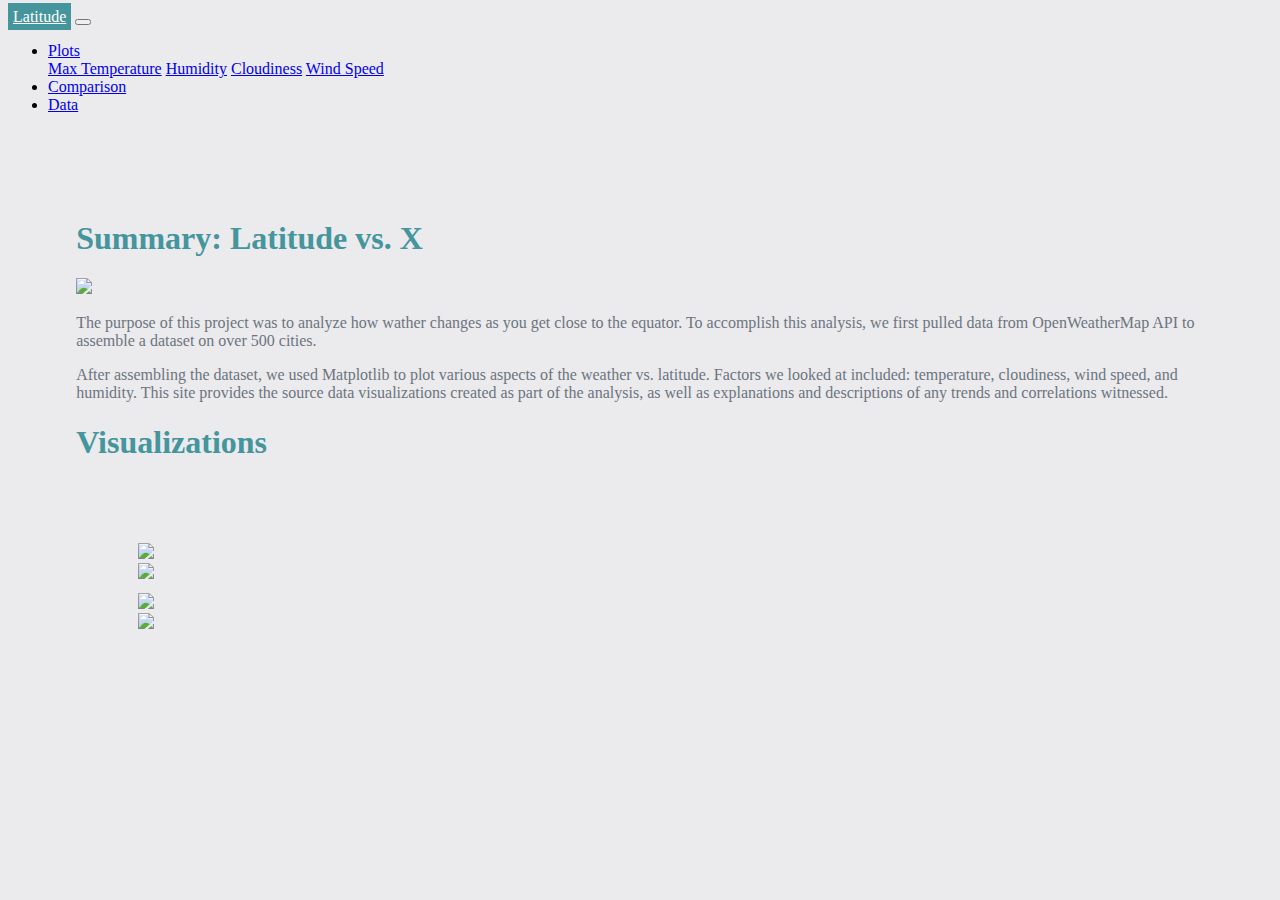
==== index.html @ 2c6c45f7 "Add files via upload" ====
<!DOCTYPE html>
<html lang="en">

<head>
  <meta charset="UTF-8">
  <title>Home</title>

  <!--Bootstrap CSS-->
  <link rel="stylesheet" href="https://stackpath.bootstrapcdn.com/bootstrap/4.1.3/css/bootstrap.min.css" integrity="sha384-MCw98/SFnGE8fJT3GXwEOngsV7Zt27NXFoaoApmYm81iuXoPkFOJwJ8ERdknLPMO"
    crossorigin="anonymous">

  <!--Javascript-->

  <script src="https://code.jquery.com/jquery-3.3.1.slim.min.js" integrity="sha384-q8i/X+965DzO0rT7abK41JStQIAqVgRVzpbzo5smXKp4YfRvH+8abtTE1Pi6jizo"
    crossorigin="anonymous"></script>
  <script src="https://cdnjs.cloudflare.com/ajax/libs/popper.js/1.14.3/umd/popper.min.js" integrity="sha384-ZMP7rVo3mIykV+2+9J3UJ46jBk0WLaUAdn689aCwoqbBJiSnjAK/l8WvCWPIPm49"
    crossorigin="anonymous"></script>
  <script src="https://stackpath.bootstrapcdn.com/bootstrap/4.1.3/js/bootstrap.min.js" integrity="sha384-ChfqqxuZUCnJSK3+MXmPNIyE6ZbWh2IMqE241rYiqJxyMiZ6OW/JmZQ5stwEULTy"
    crossorigin="anonymous"></script>

  <!--ExternalCSS-->

  <link rel="stylesheet" href="ExternalStyle.css">



</head>

<body>

  <nav class="navbar navbar-expand-lg navbar-light bg-light">
    <a class="navbar-brand" href="Home.html">Latitude</a>

    <button class="navbar-toggler" type="button" data-toggle="collapse" data-target="#navbarNavDropdown" aria-controls="navbarNavDropdown"
      aria-expanded="false" aria-label="Toggle navigation">
      <span class="navbar-toggler-icon"></span>
    </button>
    <div class="collapse navbar-collapse flex-row-reverse" id="navbarNavDropdown">
      <ul class="navbar-nav">



        <li class="nav-item dropdown">
          <a class="nav-link dropdown-toggle" href="#" id="navbarDropdownMenuLink" role="button" data-toggle="dropdown" aria-haspopup="true"
            aria-expanded="false">
            Plots
          </a>
          <div class="dropdown-menu" aria-labelledby="navbarDropdownMenuLink">
            <a class="dropdown-item" href="Visualization1.html">Max Temperature</a>
            <a class="dropdown-item" href="Visualization2.html">Humidity</a>
            <a class="dropdown-item" href="Visualization3.html">Cloudiness</a>
            <a class="dropdown-item" href="Visualization4.html">Wind Speed</a>
          </div>
        </li>
        <li class="nav-item">
          <a class="nav-link" href="Comparisons.html">Comparison</a>
        </li>
        <li class="nav-item">
          <a class="nav-link" href="Data.html">Data</a>
        </li>
      </ul>
    </div>
  </nav>

  <div class="container-fluid">
    <div class="row">
      <div class="col-8">

        <h1> Summary: Latitude vs. X </h1>



        <img src="https://raw.githubusercontent.com/the-Coding-Boot-Camp-at-UT/UTAUS201807DATA2/master/homework-instructions/12-Web/Instructions/Resources/assets/images/Fig1.png?token=AmLpoa3JQoPsgZRMd8TZ5RyZshddj_SFks5bu6mwwA%3D%3D"
          width="350">

        <p>The purpose of this project was to analyze how wather changes as you get close to the equator. To accomplish this
          analysis, we first pulled data from OpenWeatherMap API to assemble a dataset on over 500 cities.</p>

        <p>After assembling the dataset, we used Matplotlib to plot various aspects of the weather vs. latitude. Factors we
          looked at included: temperature, cloudiness, wind speed, and humidity. This site provides the source data visualizations
          created as part of the analysis, as well as explanations and descriptions of any trends and correlations witnessed.</p>

      </div>
      <div class="col-4">
        <h1> Visualizations </h1>


        <div class="container-fluid">

          <div class="row">

            <div class="col-6">
              <a target="_blank" href="Visualization1.html">
                <img class="img-fluid" width="250" src="https://raw.githubusercontent.com/the-Coding-Boot-Camp-at-UT/UTAUS201807DATA2/master/homework-instructions/12-Web/Instructions/Resources/assets/images/Fig1.png?token=AmLpoa3JQoPsgZRMd8TZ5RyZshddj_SFks5bu6mwwA%3D%3D">
              </a>
            </div>
            <div class="col-6">
              <a target="_blank" href="Visualization2.html">
                <img class="img-fluid" width="250" src="https://raw.githubusercontent.com/the-Coding-Boot-Camp-at-UT/UTAUS201807DATA2/master/homework-instructions/12-Web/Instructions/Resources/assets/images/Fig2.png?token=AmLpob8RAURpEuz_CeLv2TrW4EvHZc-sks5bu6qowA%3D%3D">
              </a>
            </div>
          </div>
          <div class="row">
            <div class="col-6">
              <a target="_blank" href="Visualization3.html">
                <img class="img-fluid" width="250" src="https://raw.githubusercontent.com/the-Coding-Boot-Camp-at-UT/UTAUS201807DATA2/master/homework-instructions/12-Web/Instructions/Resources/assets/images/Fig3.png?token=AmLpodrqaV1Ymvhsc4ndT2-y6SejNVTRks5bu6tBwA%3D%3D">
              </a>
            </div>
            <div class="col-6">
              <a target="_blank" href="Visualization4.html">
                <img class="img-fluid" width="250" src="https://raw.githubusercontent.com/the-Coding-Boot-Camp-at-UT/UTAUS201807DATA2/master/homework-instructions/12-Web/Instructions/Resources/assets/images/Fig4.png?token=AmLpoZ2fRXgGuhl7phxaGHY4Cf_3lTjWks5bu6uQwA%3D%3D">
              </a>
            </div>
          </div>
        </div>
      </div>

    </div>
  </div>
  </div>


  <footer class="container-fluid foot">
  </footer>
</body>

</html>
---- ExternalStyle.css ----
body {
  background-color: #ebeaed;
}

.container-fluid {
  background-color: #ebeaed;
  padding: 5%;
  /* padding-bottom: 20%;
  padding-left: 2%; */
}

.navbar-light .navbar-brand {
  color: white;
  background-color: #45959d;
  padding: 5px 5px 5px 5px;
}


.row {
  color: #45959d;
  /* background-color: #6109e74a; */
  /* text-align: center; */
  padding: 5px 5px 5px 5px;
}

p {
  color: #6c757d;
  text-align: left;
}
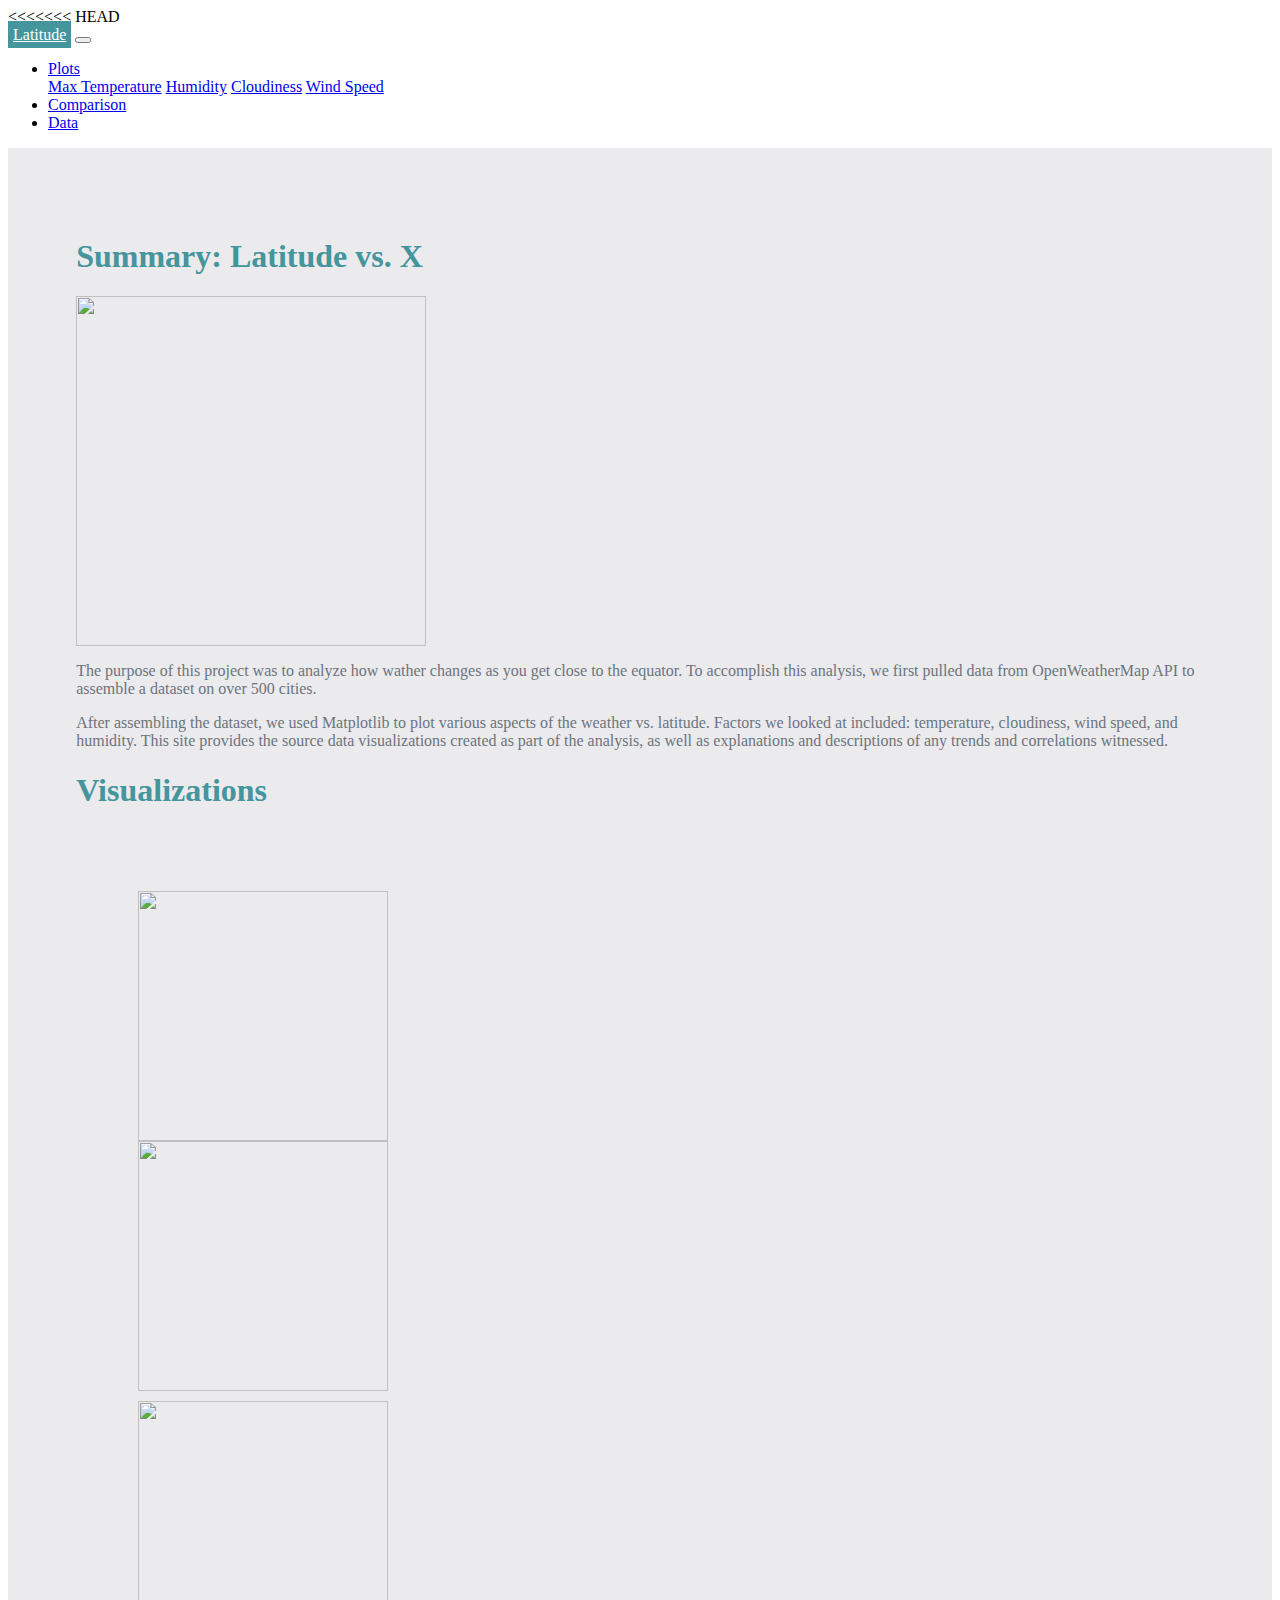
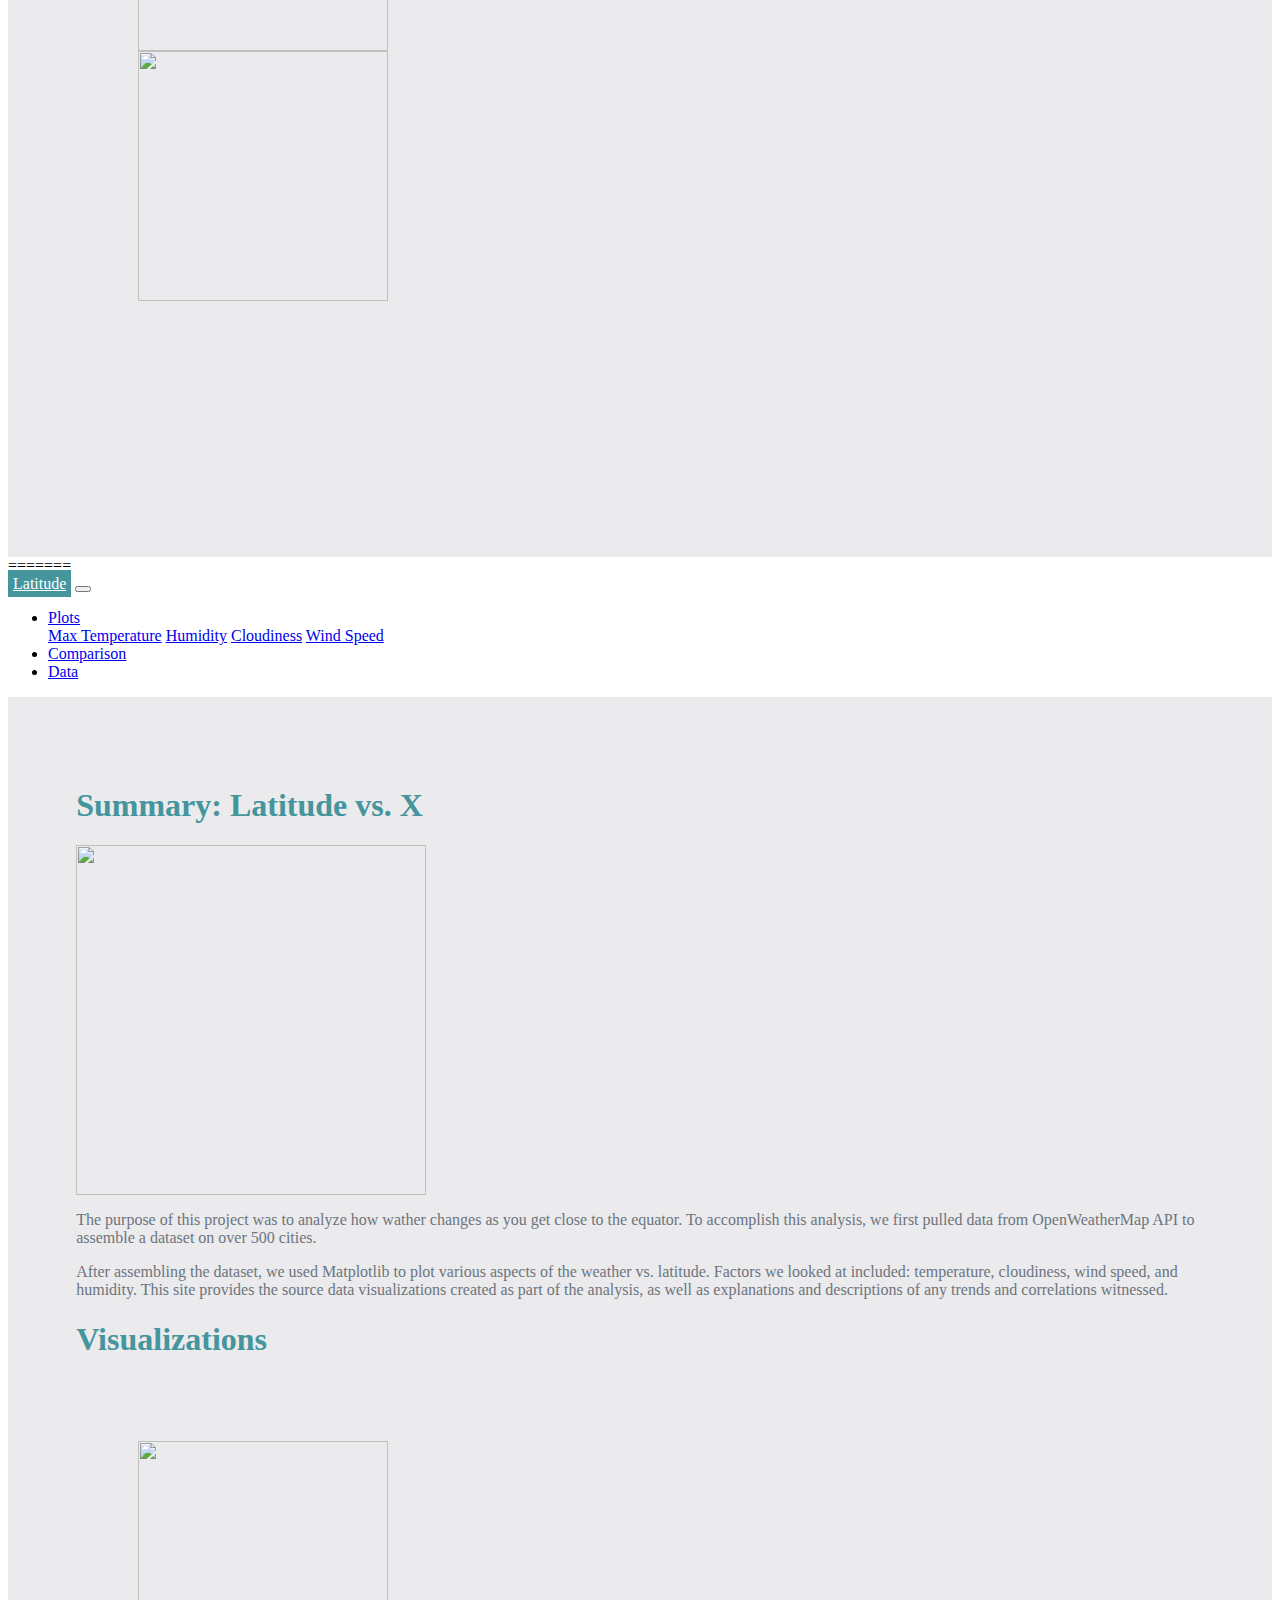
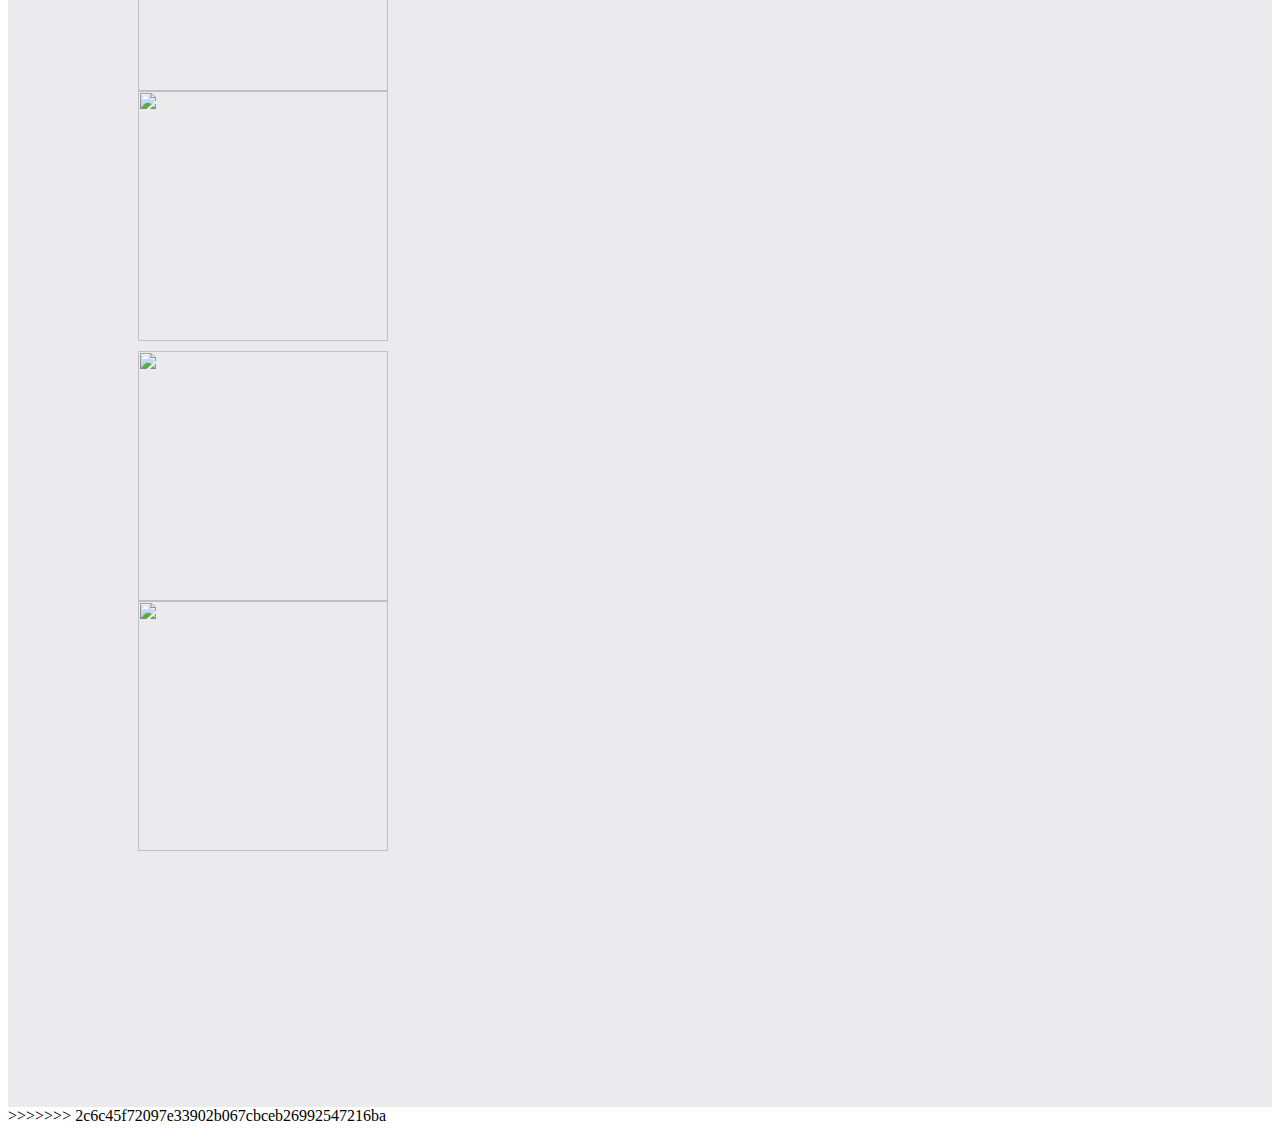
==== commit d73156cd: "Add files via upload" ====
--- a/index.html
+++ b/index.html
@@ -1,3 +1,131 @@
+<<<<<<< HEAD
+<!DOCTYPE html>
+<html lang="en">
+
+<head>
+  <meta charset="UTF-8">
+  <title>Home</title>
+
+  <!--Bootstrap CSS-->
+  <link rel="stylesheet" href="https://stackpath.bootstrapcdn.com/bootstrap/4.1.3/css/bootstrap.min.css" integrity="sha384-MCw98/SFnGE8fJT3GXwEOngsV7Zt27NXFoaoApmYm81iuXoPkFOJwJ8ERdknLPMO"
+    crossorigin="anonymous">
+
+  <!--Javascript-->
+
+  <script src="https://code.jquery.com/jquery-3.3.1.slim.min.js" integrity="sha384-q8i/X+965DzO0rT7abK41JStQIAqVgRVzpbzo5smXKp4YfRvH+8abtTE1Pi6jizo"
+    crossorigin="anonymous"></script>
+  <script src="https://cdnjs.cloudflare.com/ajax/libs/popper.js/1.14.3/umd/popper.min.js" integrity="sha384-ZMP7rVo3mIykV+2+9J3UJ46jBk0WLaUAdn689aCwoqbBJiSnjAK/l8WvCWPIPm49"
+    crossorigin="anonymous"></script>
+  <script src="https://stackpath.bootstrapcdn.com/bootstrap/4.1.3/js/bootstrap.min.js" integrity="sha384-ChfqqxuZUCnJSK3+MXmPNIyE6ZbWh2IMqE241rYiqJxyMiZ6OW/JmZQ5stwEULTy"
+    crossorigin="anonymous"></script>
+
+  <!--ExternalCSS-->
+
+  <link rel="stylesheet" href="ExternalStyle.css">
+
+
+
+</head>
+
+<body>
+
+  <nav class="navbar navbar-expand-lg navbar-light bg-light">
+    <a class="navbar-brand" href="index.html">Latitude</a>
+
+    <button class="navbar-toggler" type="button" data-toggle="collapse" data-target="#navbarNavDropdown" aria-controls="navbarNavDropdown"
+      aria-expanded="false" aria-label="Toggle navigation">
+      <span class="navbar-toggler-icon"></span>
+    </button>
+    <div class="collapse navbar-collapse flex-row-reverse" id="navbarNavDropdown">
+      <ul class="navbar-nav">
+
+
+
+        <li class="nav-item dropdown">
+          <a class="nav-link dropdown-toggle" href="#" id="navbarDropdownMenuLink" role="button" data-toggle="dropdown" aria-haspopup="true"
+            aria-expanded="false">
+            Plots
+          </a>
+          <div class="dropdown-menu" aria-labelledby="navbarDropdownMenuLink">
+            <a class="dropdown-item" href="Visualization1.html">Max Temperature</a>
+            <a class="dropdown-item" href="Visualization2.html">Humidity</a>
+            <a class="dropdown-item" href="Visualization3.html">Cloudiness</a>
+            <a class="dropdown-item" href="Visualization4.html">Wind Speed</a>
+          </div>
+        </li>
+        <li class="nav-item">
+          <a class="nav-link" href="Comparisons.html">Comparison</a>
+        </li>
+        <li class="nav-item">
+          <a class="nav-link" href="Data.html">Data</a>
+        </li>
+      </ul>
+    </div>
+  </nav>
+
+  <div class="container-fluid">
+    <div class="row">
+      <div class="col-8">
+
+        <h1> Summary: Latitude vs. X </h1>
+
+
+
+        <img src="https://raw.githubusercontent.com/the-Coding-Boot-Camp-at-UT/UTAUS201807DATA2/master/homework-instructions/12-Web/Instructions/Resources/assets/images/Fig1.png?token=AmLpoa3JQoPsgZRMd8TZ5RyZshddj_SFks5bu6mwwA%3D%3D"
+          width="350">
+
+        <p>The purpose of this project was to analyze how wather changes as you get close to the equator. To accomplish this
+          analysis, we first pulled data from OpenWeatherMap API to assemble a dataset on over 500 cities.</p>
+
+        <p>After assembling the dataset, we used Matplotlib to plot various aspects of the weather vs. latitude. Factors we
+          looked at included: temperature, cloudiness, wind speed, and humidity. This site provides the source data visualizations
+          created as part of the analysis, as well as explanations and descriptions of any trends and correlations witnessed.</p>
+
+      </div>
+      <div class="col-4">
+        <h1> Visualizations </h1>
+
+
+        <div class="container-fluid">
+
+          <div class="row">
+
+            <div class="col-6">
+              <a target="_blank" href="Visualization1.html">
+                <img class="img-fluid" width="250" src="https://raw.githubusercontent.com/the-Coding-Boot-Camp-at-UT/UTAUS201807DATA2/master/homework-instructions/12-Web/Instructions/Resources/assets/images/Fig1.png?token=AmLpoa3JQoPsgZRMd8TZ5RyZshddj_SFks5bu6mwwA%3D%3D">
+              </a>
+            </div>
+            <div class="col-6">
+              <a target="_blank" href="Visualization2.html">
+                <img class="img-fluid" width="250" src="https://raw.githubusercontent.com/the-Coding-Boot-Camp-at-UT/UTAUS201807DATA2/master/homework-instructions/12-Web/Instructions/Resources/assets/images/Fig2.png?token=AmLpob8RAURpEuz_CeLv2TrW4EvHZc-sks5bu6qowA%3D%3D">
+              </a>
+            </div>
+          </div>
+          <div class="row">
+            <div class="col-6">
+              <a target="_blank" href="Visualization3.html">
+                <img class="img-fluid" width="250" src="https://raw.githubusercontent.com/the-Coding-Boot-Camp-at-UT/UTAUS201807DATA2/master/homework-instructions/12-Web/Instructions/Resources/assets/images/Fig3.png?token=AmLpodrqaV1Ymvhsc4ndT2-y6SejNVTRks5bu6tBwA%3D%3D">
+              </a>
+            </div>
+            <div class="col-6">
+              <a target="_blank" href="Visualization4.html">
+                <img class="img-fluid" width="250" src="https://raw.githubusercontent.com/the-Coding-Boot-Camp-at-UT/UTAUS201807DATA2/master/homework-instructions/12-Web/Instructions/Resources/assets/images/Fig4.png?token=AmLpoZ2fRXgGuhl7phxaGHY4Cf_3lTjWks5bu6uQwA%3D%3D">
+              </a>
+            </div>
+          </div>
+        </div>
+      </div>
+
+    </div>
+  </div>
+  </div>
+
+
+  <footer class="container-fluid foot">
+  </footer>
+</body>
+
+=======
 <!DOCTYPE html>
 <html lang="en">
 
@@ -124,4 +252,5 @@
   </footer>
 </body>
 
+>>>>>>> 2c6c45f72097e33902b067cbceb26992547216ba
 </html>--- a/ExternalStyle.css
+++ b/ExternalStyle.css
@@ -1,3 +1,36 @@
+<<<<<<< HEAD
+body {
+  background-color: #ebeaed;
+}
+
+.container-fluid {
+  background-color: #ebeaed;
+  padding: 5%;
+  /* padding-bottom: 20%;
+  padding-left: 2%; */
+}
+
+.navbar-light .navbar-brand {
+  color: white;
+  background-color: #45959d;
+  padding: 5px 5px 5px 5px;
+}
+
+
+.row {
+  color: #45959d;
+  /* background-color: #6109e74a; */
+  /* text-align: center; */
+  padding: 5px 5px 5px 5px;
+}
+
+p {
+  color: #6c757d;
+  text-align: left;
+}
+
+  
+=======
 body {
   background-color: #ebeaed;
 }
@@ -29,4 +62,5 @@
 }
 
   
+>>>>>>> 2c6c45f72097e33902b067cbceb26992547216ba
   --- a/ExternalStyle.css
+++ b/ExternalStyle.css
@@ -1,3 +1,36 @@
+<<<<<<< HEAD
+body {
+  background-color: #ebeaed;
+}
+
+.container-fluid {
+  background-color: #ebeaed;
+  padding: 5%;
+  /* padding-bottom: 20%;
+  padding-left: 2%; */
+}
+
+.navbar-light .navbar-brand {
+  color: white;
+  background-color: #45959d;
+  padding: 5px 5px 5px 5px;
+}
+
+
+.row {
+  color: #45959d;
+  /* background-color: #6109e74a; */
+  /* text-align: center; */
+  padding: 5px 5px 5px 5px;
+}
+
+p {
+  color: #6c757d;
+  text-align: left;
+}
+
+  
+=======
 body {
   background-color: #ebeaed;
 }
@@ -29,4 +62,5 @@
 }
 
   
+>>>>>>> 2c6c45f72097e33902b067cbceb26992547216ba
   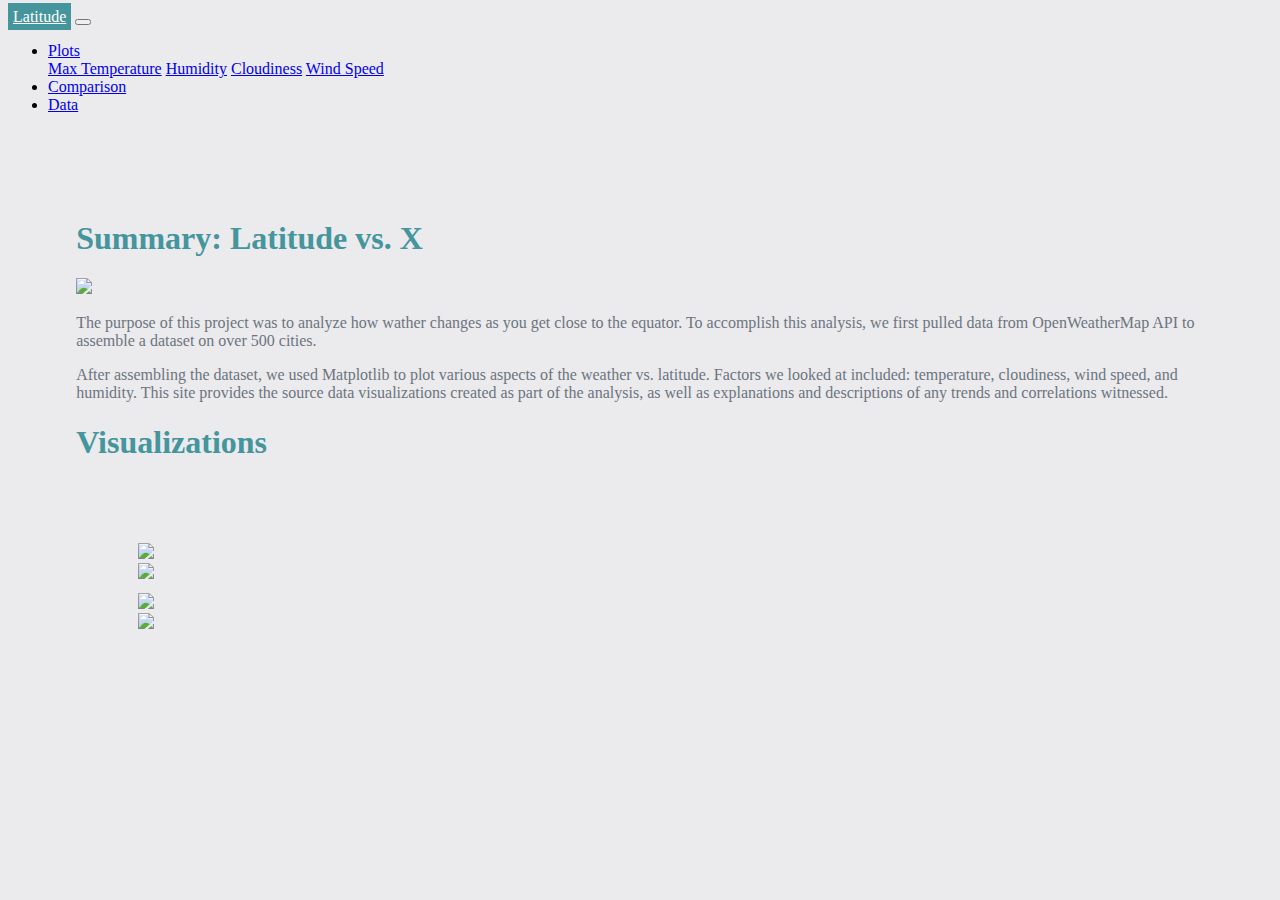
==== commit 3f4798cb: "Add files via upload" ====
--- a/index.html
+++ b/index.html
@@ -1,4 +1,3 @@
-<<<<<<< HEAD
 <!DOCTYPE html>
 <html lang="en">
 
@@ -125,132 +124,4 @@
   </footer>
 </body>
 
-=======
-<!DOCTYPE html>
-<html lang="en">
-
-<head>
-  <meta charset="UTF-8">
-  <title>Home</title>
-
-  <!--Bootstrap CSS-->
-  <link rel="stylesheet" href="https://stackpath.bootstrapcdn.com/bootstrap/4.1.3/css/bootstrap.min.css" integrity="sha384-MCw98/SFnGE8fJT3GXwEOngsV7Zt27NXFoaoApmYm81iuXoPkFOJwJ8ERdknLPMO"
-    crossorigin="anonymous">
-
-  <!--Javascript-->
-
-  <script src="https://code.jquery.com/jquery-3.3.1.slim.min.js" integrity="sha384-q8i/X+965DzO0rT7abK41JStQIAqVgRVzpbzo5smXKp4YfRvH+8abtTE1Pi6jizo"
-    crossorigin="anonymous"></script>
-  <script src="https://cdnjs.cloudflare.com/ajax/libs/popper.js/1.14.3/umd/popper.min.js" integrity="sha384-ZMP7rVo3mIykV+2+9J3UJ46jBk0WLaUAdn689aCwoqbBJiSnjAK/l8WvCWPIPm49"
-    crossorigin="anonymous"></script>
-  <script src="https://stackpath.bootstrapcdn.com/bootstrap/4.1.3/js/bootstrap.min.js" integrity="sha384-ChfqqxuZUCnJSK3+MXmPNIyE6ZbWh2IMqE241rYiqJxyMiZ6OW/JmZQ5stwEULTy"
-    crossorigin="anonymous"></script>
-
-  <!--ExternalCSS-->
-
-  <link rel="stylesheet" href="ExternalStyle.css">
-
-
-
-</head>
-
-<body>
-
-  <nav class="navbar navbar-expand-lg navbar-light bg-light">
-    <a class="navbar-brand" href="Home.html">Latitude</a>
-
-    <button class="navbar-toggler" type="button" data-toggle="collapse" data-target="#navbarNavDropdown" aria-controls="navbarNavDropdown"
-      aria-expanded="false" aria-label="Toggle navigation">
-      <span class="navbar-toggler-icon"></span>
-    </button>
-    <div class="collapse navbar-collapse flex-row-reverse" id="navbarNavDropdown">
-      <ul class="navbar-nav">
-
-
-
-        <li class="nav-item dropdown">
-          <a class="nav-link dropdown-toggle" href="#" id="navbarDropdownMenuLink" role="button" data-toggle="dropdown" aria-haspopup="true"
-            aria-expanded="false">
-            Plots
-          </a>
-          <div class="dropdown-menu" aria-labelledby="navbarDropdownMenuLink">
-            <a class="dropdown-item" href="Visualization1.html">Max Temperature</a>
-            <a class="dropdown-item" href="Visualization2.html">Humidity</a>
-            <a class="dropdown-item" href="Visualization3.html">Cloudiness</a>
-            <a class="dropdown-item" href="Visualization4.html">Wind Speed</a>
-          </div>
-        </li>
-        <li class="nav-item">
-          <a class="nav-link" href="Comparisons.html">Comparison</a>
-        </li>
-        <li class="nav-item">
-          <a class="nav-link" href="Data.html">Data</a>
-        </li>
-      </ul>
-    </div>
-  </nav>
-
-  <div class="container-fluid">
-    <div class="row">
-      <div class="col-8">
-
-        <h1> Summary: Latitude vs. X </h1>
-
-
-
-        <img src="https://raw.githubusercontent.com/the-Coding-Boot-Camp-at-UT/UTAUS201807DATA2/master/homework-instructions/12-Web/Instructions/Resources/assets/images/Fig1.png?token=AmLpoa3JQoPsgZRMd8TZ5RyZshddj_SFks5bu6mwwA%3D%3D"
-          width="350">
-
-        <p>The purpose of this project was to analyze how wather changes as you get close to the equator. To accomplish this
-          analysis, we first pulled data from OpenWeatherMap API to assemble a dataset on over 500 cities.</p>
-
-        <p>After assembling the dataset, we used Matplotlib to plot various aspects of the weather vs. latitude. Factors we
-          looked at included: temperature, cloudiness, wind speed, and humidity. This site provides the source data visualizations
-          created as part of the analysis, as well as explanations and descriptions of any trends and correlations witnessed.</p>
-
-      </div>
-      <div class="col-4">
-        <h1> Visualizations </h1>
-
-
-        <div class="container-fluid">
-
-          <div class="row">
-
-            <div class="col-6">
-              <a target="_blank" href="Visualization1.html">
-                <img class="img-fluid" width="250" src="https://raw.githubusercontent.com/the-Coding-Boot-Camp-at-UT/UTAUS201807DATA2/master/homework-instructions/12-Web/Instructions/Resources/assets/images/Fig1.png?token=AmLpoa3JQoPsgZRMd8TZ5RyZshddj_SFks5bu6mwwA%3D%3D">
-              </a>
-            </div>
-            <div class="col-6">
-              <a target="_blank" href="Visualization2.html">
-                <img class="img-fluid" width="250" src="https://raw.githubusercontent.com/the-Coding-Boot-Camp-at-UT/UTAUS201807DATA2/master/homework-instructions/12-Web/Instructions/Resources/assets/images/Fig2.png?token=AmLpob8RAURpEuz_CeLv2TrW4EvHZc-sks5bu6qowA%3D%3D">
-              </a>
-            </div>
-          </div>
-          <div class="row">
-            <div class="col-6">
-              <a target="_blank" href="Visualization3.html">
-                <img class="img-fluid" width="250" src="https://raw.githubusercontent.com/the-Coding-Boot-Camp-at-UT/UTAUS201807DATA2/master/homework-instructions/12-Web/Instructions/Resources/assets/images/Fig3.png?token=AmLpodrqaV1Ymvhsc4ndT2-y6SejNVTRks5bu6tBwA%3D%3D">
-              </a>
-            </div>
-            <div class="col-6">
-              <a target="_blank" href="Visualization4.html">
-                <img class="img-fluid" width="250" src="https://raw.githubusercontent.com/the-Coding-Boot-Camp-at-UT/UTAUS201807DATA2/master/homework-instructions/12-Web/Instructions/Resources/assets/images/Fig4.png?token=AmLpoZ2fRXgGuhl7phxaGHY4Cf_3lTjWks5bu6uQwA%3D%3D">
-              </a>
-            </div>
-          </div>
-        </div>
-      </div>
-
-    </div>
-  </div>
-  </div>
-
-
-  <footer class="container-fluid foot">
-  </footer>
-</body>
-
->>>>>>> 2c6c45f72097e33902b067cbceb26992547216ba
 </html>--- a/ExternalStyle.css
+++ b/ExternalStyle.css
@@ -1,4 +1,3 @@
-<<<<<<< HEAD
 body {
   background-color: #ebeaed;
 }
@@ -30,37 +29,4 @@
 }
 
   
-=======
-body {
-  background-color: #ebeaed;
-}
-
-.container-fluid {
-  background-color: #ebeaed;
-  padding: 5%;
-  /* padding-bottom: 20%;
-  padding-left: 2%; */
-}
-
-.navbar-light .navbar-brand {
-  color: white;
-  background-color: #45959d;
-  padding: 5px 5px 5px 5px;
-}
-
-
-.row {
-  color: #45959d;
-  /* background-color: #6109e74a; */
-  /* text-align: center; */
-  padding: 5px 5px 5px 5px;
-}
-
-p {
-  color: #6c757d;
-  text-align: left;
-}
-
-  
->>>>>>> 2c6c45f72097e33902b067cbceb26992547216ba
   